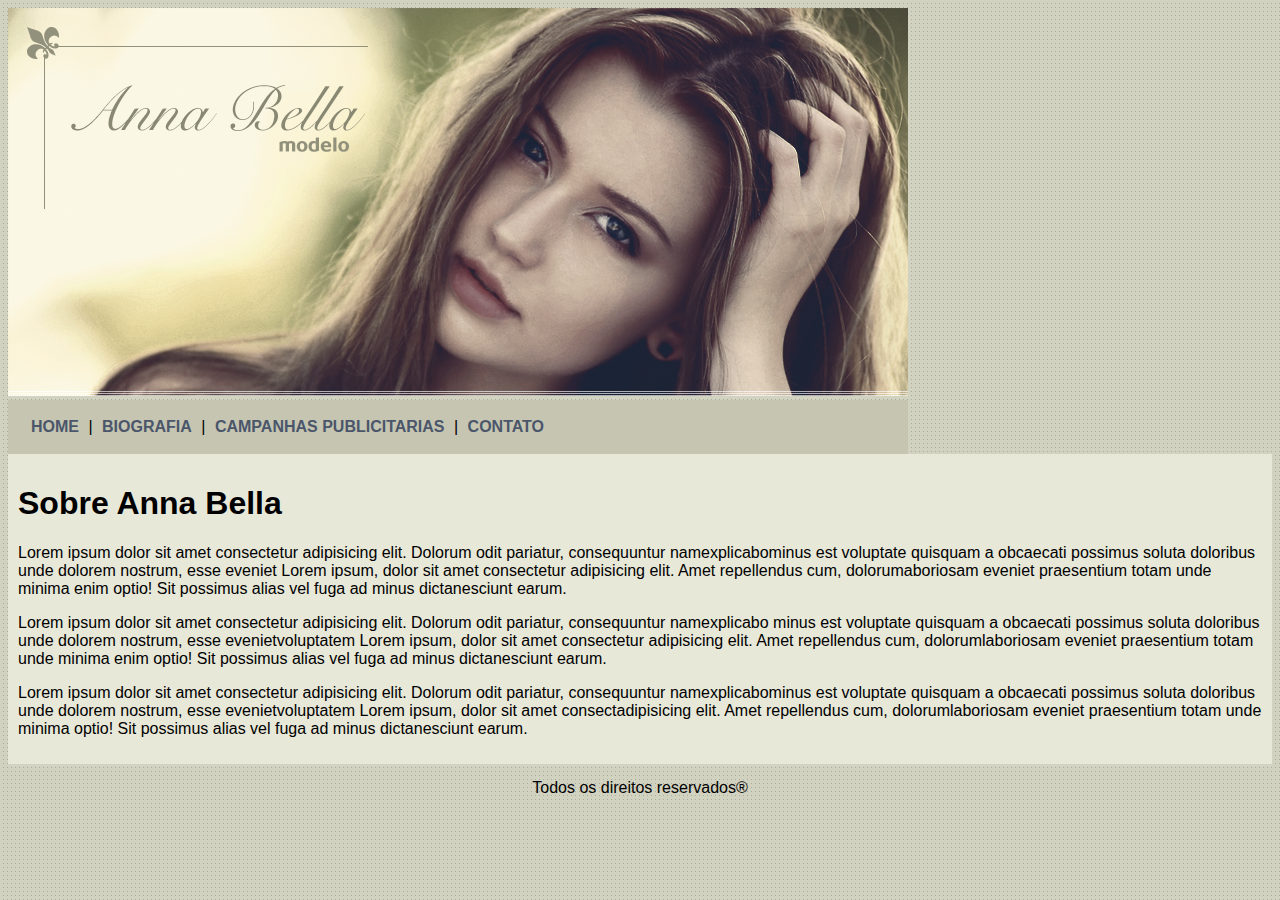
==== html/index.html @ 1694efb5 "1 commit" ====
<!DOCTYPE html>
<html lang="PT-BR">

<head>
    <meta charset="UTF-8">
    <meta name="author" content="Luiz Palma">
    <link rel="stylesheet" href="../css/style.css">
    <title>Document</title>
</head>

<body>
    <div id="principal">
        <div id="capa">
            <span>
                <img src="../images/capa.png">
            </span>
        </div>
        <nav>
            <div id="menu">
                <ul>
                    <a href="../html/index.html">HOME</a> |
                </ul>
                <ul>
                    <a href="../html/biografia.hmtl">BIOGRAFIA</a> |
                </ul>
                <ul>
                    <a href="../html/campanhas-publicitarias.html">CAMPANHAS PUBLICITARIAS</a> |
                </ul>
                <ul>
                    <a href="../html/contato.html">CONTATO</a>
                </ul>
            </div>
        </nav>
    </div> <!-- FIM MENU -->

    <main>
        <div id="conteudo">
            <h1>Sobre Anna Bella</h1>
            <p>
                Lorem ipsum dolor sit amet consectetur adipisicing elit. Dolorum odit pariatur, consequuntur namexplicabominus est voluptate quisquam a obcaecati possimus soluta doloribus unde dolorem nostrum, esse eveniet Lorem ipsum, dolor sit amet consectetur adipisicing elit. Amet repellendus cum, dolorumaboriosam eveniet praesentium totam unde minima enim optio! Sit possimus alias vel fuga ad minus dictanesciunt earum.
            </p>
            <p>
                Lorem ipsum dolor sit amet consectetur adipisicing elit. Dolorum odit pariatur, consequuntur namexplicabo        minus est voluptate quisquam a obcaecati possimus soluta doloribus unde dolorem nostrum, esse evenietvoluptatem Lorem ipsum, dolor sit amet consectetur adipisicing elit. Amet repellendus cum, dolorumlaboriosam eveniet praesentium totam unde minima enim optio! Sit possimus alias vel fuga ad minus dictanesciunt earum.
            </p>
            <p>
                Lorem ipsum dolor sit amet consectetur adipisicing elit. Dolorum odit pariatur, consequuntur namexplicabominus est voluptate quisquam a obcaecati possimus soluta doloribus unde dolorem nostrum, esse evenietvoluptatem Lorem ipsum, dolor sit amet consectadipisicing elit. Amet repellendus cum, dolorumlaboriosam eveniet praesentium totam unde minima optio! Sit possimus alias vel fuga ad minus dictanesciunt earum.
            </p>
        </div> <!-- FIM CONTEUDO -->
    </main>
    <footer>
        <div id="rodape" class="centralizar">
            <span>
                Todos os direitos reservados&reg;
            </span>
        </div>
    </footer>
</body>

</html>
---- css/style.css ----
body {
    background: #d2d2c1 url('../images/fundo.png');
    font: 16px Arial, Helvetica, sans-serif;

}
a {
    color: #4b566a;
    text-decoration: none;
    font-weight: bold;
    padding: 5px;
}

#principal {
    width: 900px;
}

#menu {
    background: #c5c5b2;
    padding: 18px;
}

#menu ul {
    padding: 0px;
    margin: 0;
    list-style: none;
    display:inline-block;
}

#conteudo {
    background: #e8e8d9;
    padding: 10px;
}

#rodape {
    margin: 15px;
}

.centralizar {
    text-align: center;
}
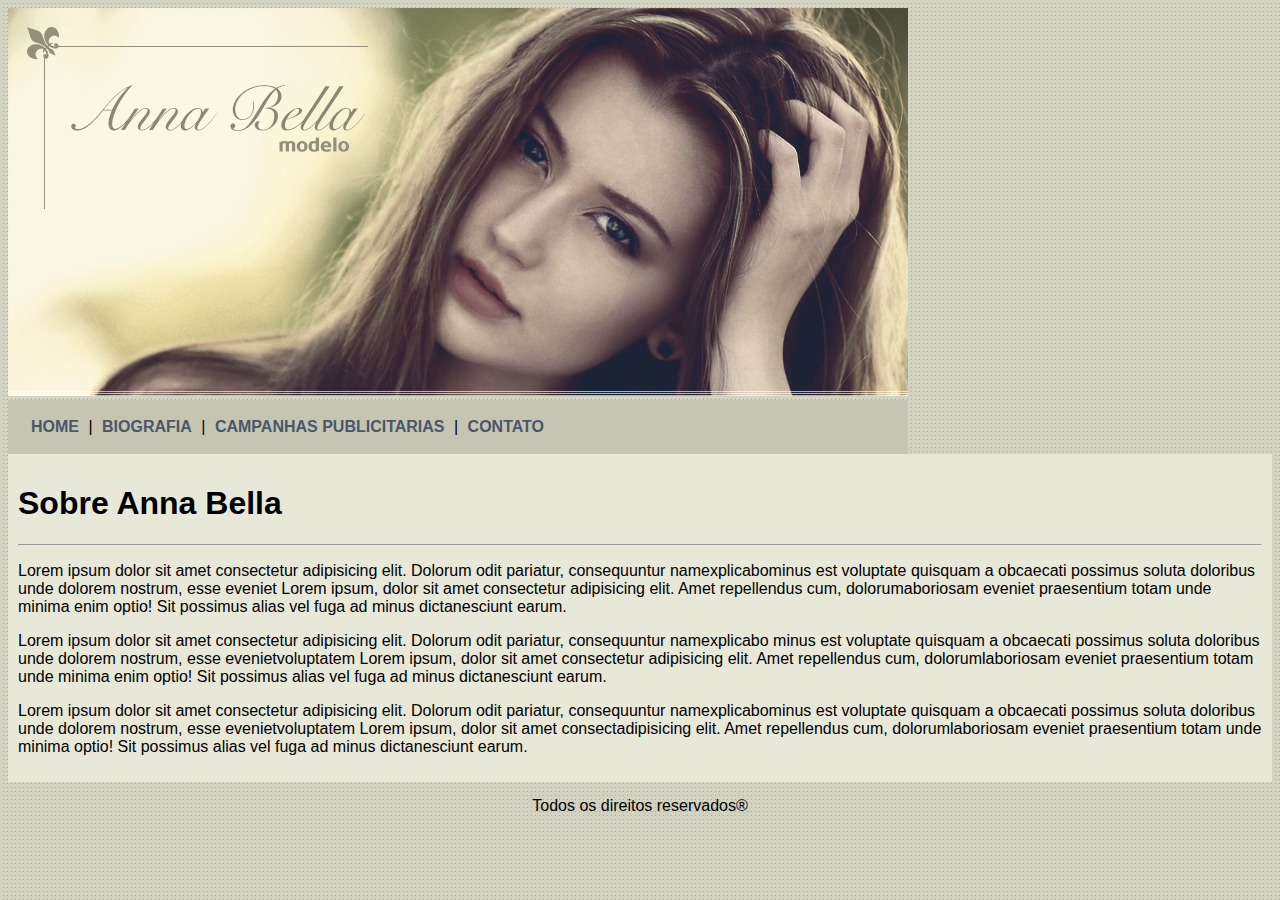
==== commit fd357003: "1 commit" ====
--- a/html/index.html
+++ b/html/index.html
@@ -1,6 +1,5 @@
 <!DOCTYPE html>
 <html lang="PT-BR">
-
 <head>
     <meta charset="UTF-8">
     <meta name="author" content="Luiz Palma">
@@ -36,6 +35,7 @@
     <main>
         <div id="conteudo">
             <h1>Sobre Anna Bella</h1>
+            <hr>
             <p>
                 Lorem ipsum dolor sit amet consectetur adipisicing elit. Dolorum odit pariatur, consequuntur namexplicabominus est voluptate quisquam a obcaecati possimus soluta doloribus unde dolorem nostrum, esse eveniet Lorem ipsum, dolor sit amet consectetur adipisicing elit. Amet repellendus cum, dolorumaboriosam eveniet praesentium totam unde minima enim optio! Sit possimus alias vel fuga ad minus dictanesciunt earum.
             </p>
@@ -56,4 +56,4 @@
     </footer>
 </body>
 
-</html>+</html>
